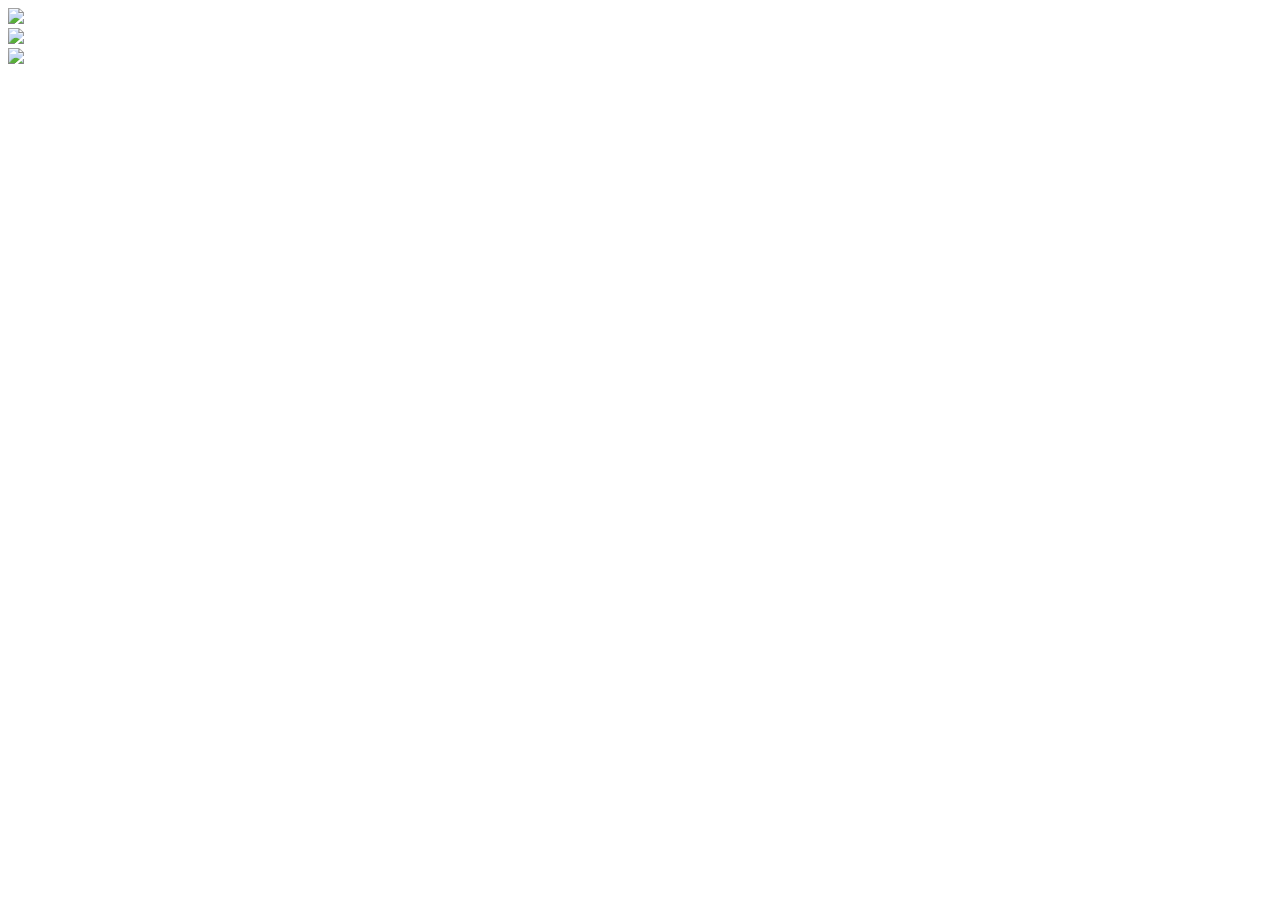
==== css/positioning/index.html @ 328e4eb5 "creating a new branch for octopus" ====
<!DOCTYPE html>
<html>
<head>
	<title>Octopus with Cowboy had and Glasses</title>
	<link rel="stylesheet" type="text/css" href="look.css">
</head>
<body>
	<div>
		<img src="octopus.png">
	</div>
	<div>
		<img src="hat.png">
	</div>
	<div>
		<img src="glasses.png">
	</div>
</body>
</html>
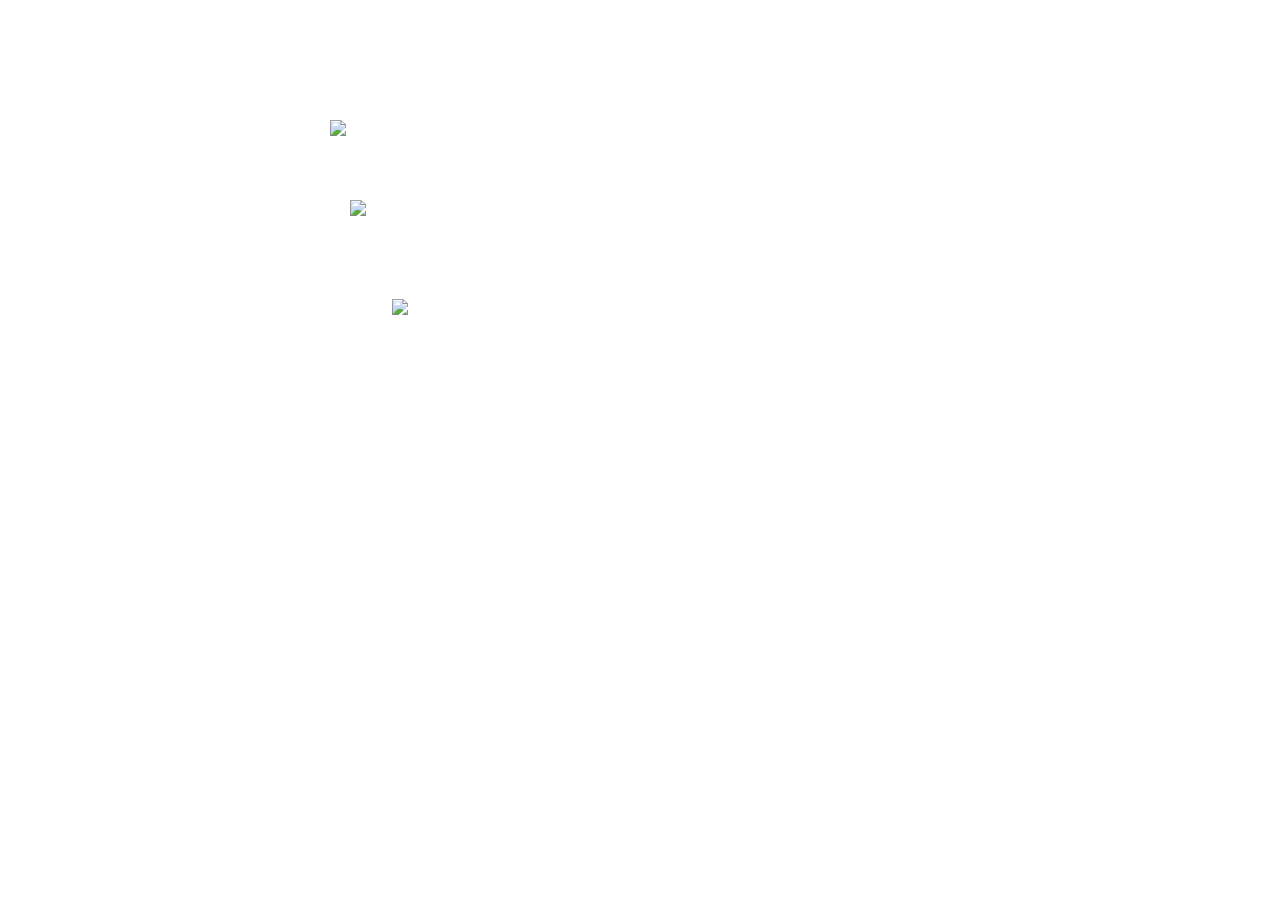
==== commit 0d5b4c36: "placed glasses and hat on octopus with CSS styling" ====
--- a/css/positioning/index.html
+++ b/css/positioning/index.html
@@ -6,13 +6,13 @@
 </head>
 <body>
 	<div>
-		<img src="octopus.png">
+		<img class="octo_body" src="octopus.png">
 	</div>
 	<div>
-		<img src="hat.png">
+		<img class="cowboy_hat" src="hat.png">
 	</div>
 	<div>
-		<img src="glasses.png">
+		<img class="heart_glasses" src="glasses.png">
 	</div>
 </body>
 </html>--- a/css/positioning/look.css
+++ b/css/positioning/look.css
@@ -0,0 +1,18 @@
+.octo_body {
+	position: absolute;
+	top: 200px;
+	left:350px;
+}
+
+
+.cowboy_hat {
+	position: absolute;
+	top:120px;
+	left:330px;
+}
+
+.heart_glasses {
+	position:absolute;
+	top:299px;
+	left: 392px;
+}